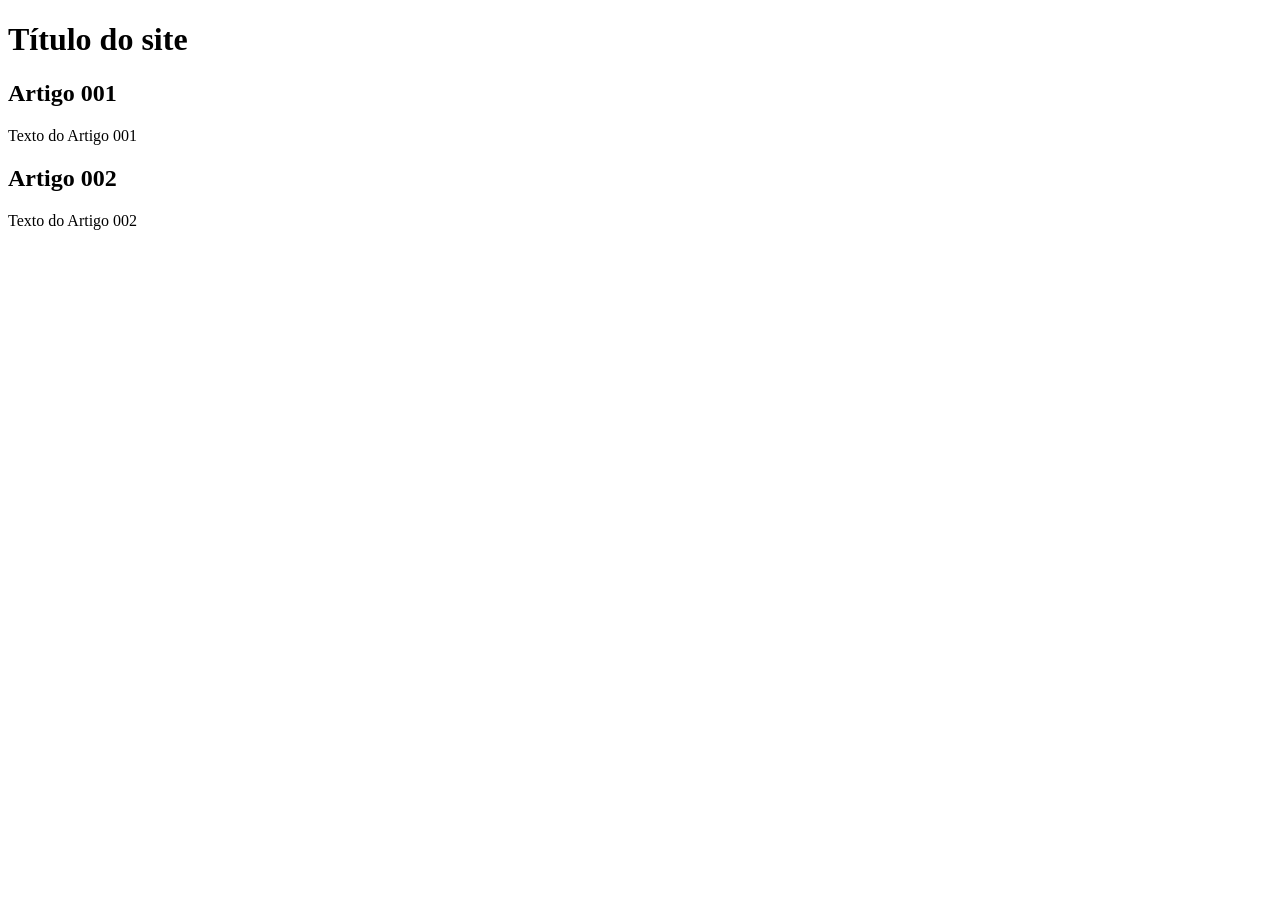
==== index.html @ 765678c0 "Add index" ====
<!DOCTYPE html>
<html lang="pt-br">
<head>
    <meta charset="UTF-8">
    <meta http-equiv="X-UA-Compatible" content="IE=edge">
    <meta name="viewport" content="width=device-width, initial-scale=1.0">
    <title>Título do site</title>
</head>
<body>
    <main>
        <header>
            <h1>Título do site</h1>
        </header>
        <article>
            <h2>Artigo 001</h2>
            <p>Texto do Artigo 001</p>
        </article>
        <article>
            <h2>Artigo 002</h2>
            <p>Texto do Artigo 002</p>
        </article>
    </main>
</body>
</html>
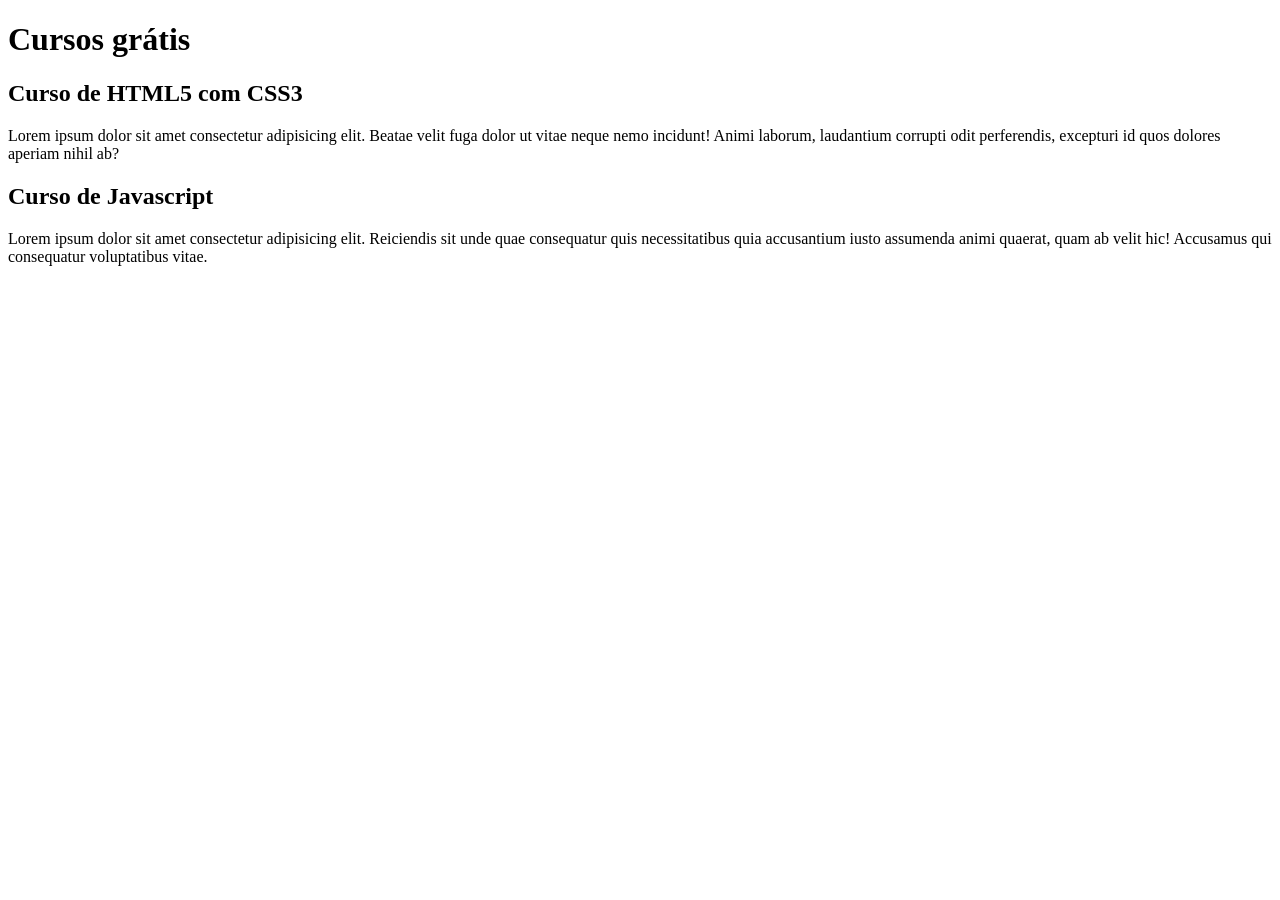
==== commit 299e02a8: "Começo de escrita do conteúdo" ====
--- a/index.html
+++ b/index.html
@@ -9,15 +9,15 @@
 <body>
     <main>
         <header>
-            <h1>Título do site</h1>
+            <h1>Cursos grátis</h1>
         </header>
         <article>
-            <h2>Artigo 001</h2>
-            <p>Texto do Artigo 001</p>
+            <h2>Curso de HTML5 com CSS3</h2>
+            <p>Lorem ipsum dolor sit amet consectetur adipisicing elit. Beatae velit fuga dolor ut vitae neque nemo incidunt! Animi laborum, laudantium corrupti odit perferendis, excepturi id quos dolores aperiam nihil ab?</p>
         </article>
         <article>
-            <h2>Artigo 002</h2>
-            <p>Texto do Artigo 002</p>
+            <h2>Curso de Javascript</h2>
+            <p>Lorem ipsum dolor sit amet consectetur adipisicing elit. Reiciendis sit unde quae consequatur quis necessitatibus quia accusantium iusto assumenda animi quaerat, quam ab velit hic! Accusamus qui consequatur voluptatibus vitae.</p>
         </article>
     </main>
 </body>
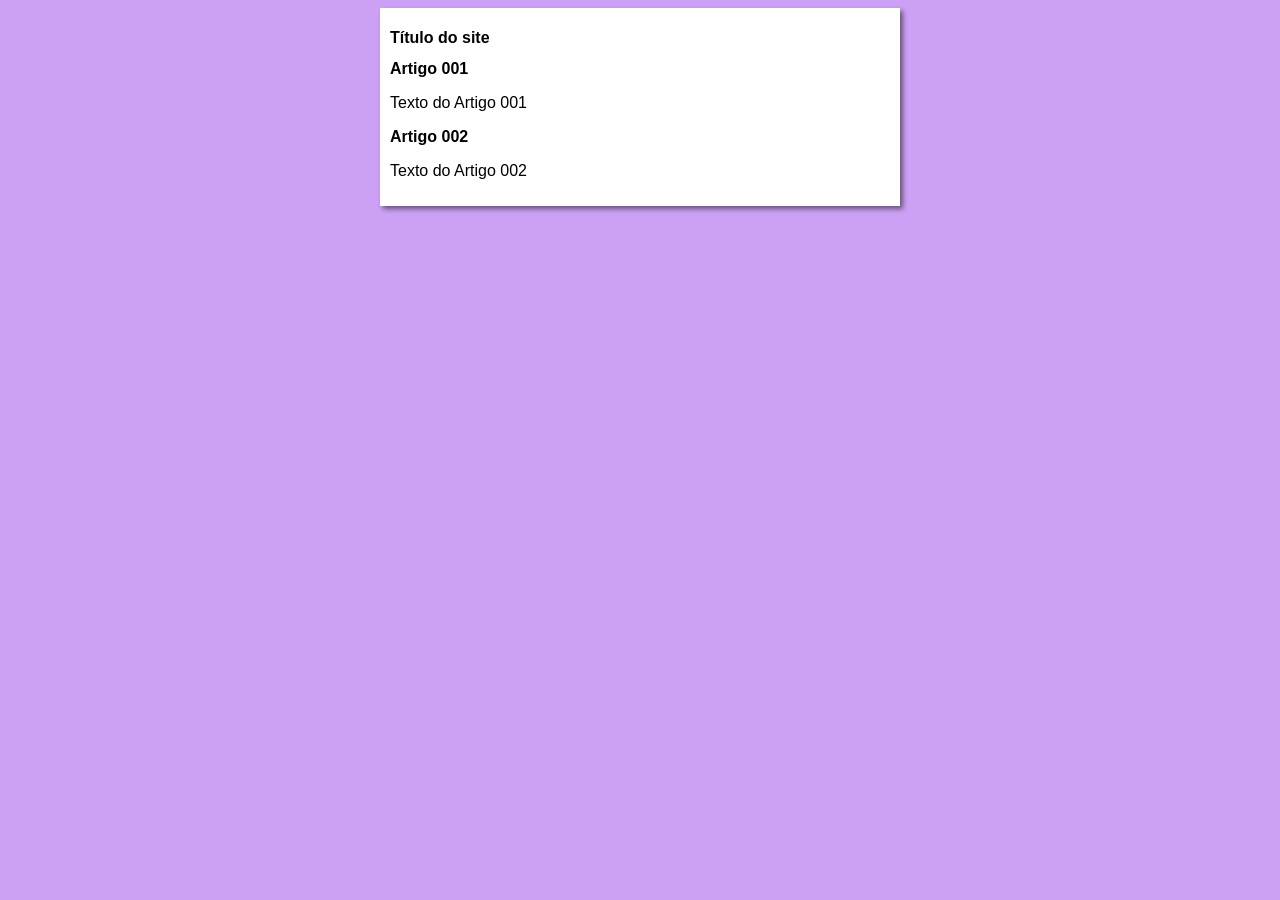
==== commit 57afc067: "Início do design" ====
--- a/index.html
+++ b/index.html
@@ -5,19 +5,20 @@
     <meta http-equiv="X-UA-Compatible" content="IE=edge">
     <meta name="viewport" content="width=device-width, initial-scale=1.0">
     <title>Título do site</title>
+    <link rel="stylesheet" href="estilos/style.css">
 </head>
 <body>
     <main>
         <header>
-            <h1>Cursos grátis</h1>
+            <h1>Título do site</h1>
         </header>
         <article>
-            <h2>Curso de HTML5 com CSS3</h2>
-            <p>Lorem ipsum dolor sit amet consectetur adipisicing elit. Beatae velit fuga dolor ut vitae neque nemo incidunt! Animi laborum, laudantium corrupti odit perferendis, excepturi id quos dolores aperiam nihil ab?</p>
+            <h2>Artigo 001</h2>
+            <p>Texto do Artigo 001</p>
         </article>
         <article>
-            <h2>Curso de Javascript</h2>
-            <p>Lorem ipsum dolor sit amet consectetur adipisicing elit. Reiciendis sit unde quae consequatur quis necessitatibus quia accusantium iusto assumenda animi quaerat, quam ab velit hic! Accusamus qui consequatur voluptatibus vitae.</p>
+            <h2>Artigo 002</h2>
+            <p>Texto do Artigo 002</p>
         </article>
     </main>
 </body>
--- a/estilos/style.css
+++ b/estilos/style.css
@@ -0,0 +1,16 @@
+*{
+    font-family: Arial, Helvetica, sans-serif;
+    font-size: 16px;
+}
+
+body{
+    background-color: rgb(204, 161, 245);
+}
+
+main{
+    background-color: white;
+    width: 500px;
+    margin: auto;
+    padding: 10px;
+    box-shadow: 3px 3px 5px rgba(0, 0, 0, 0.493);
+}
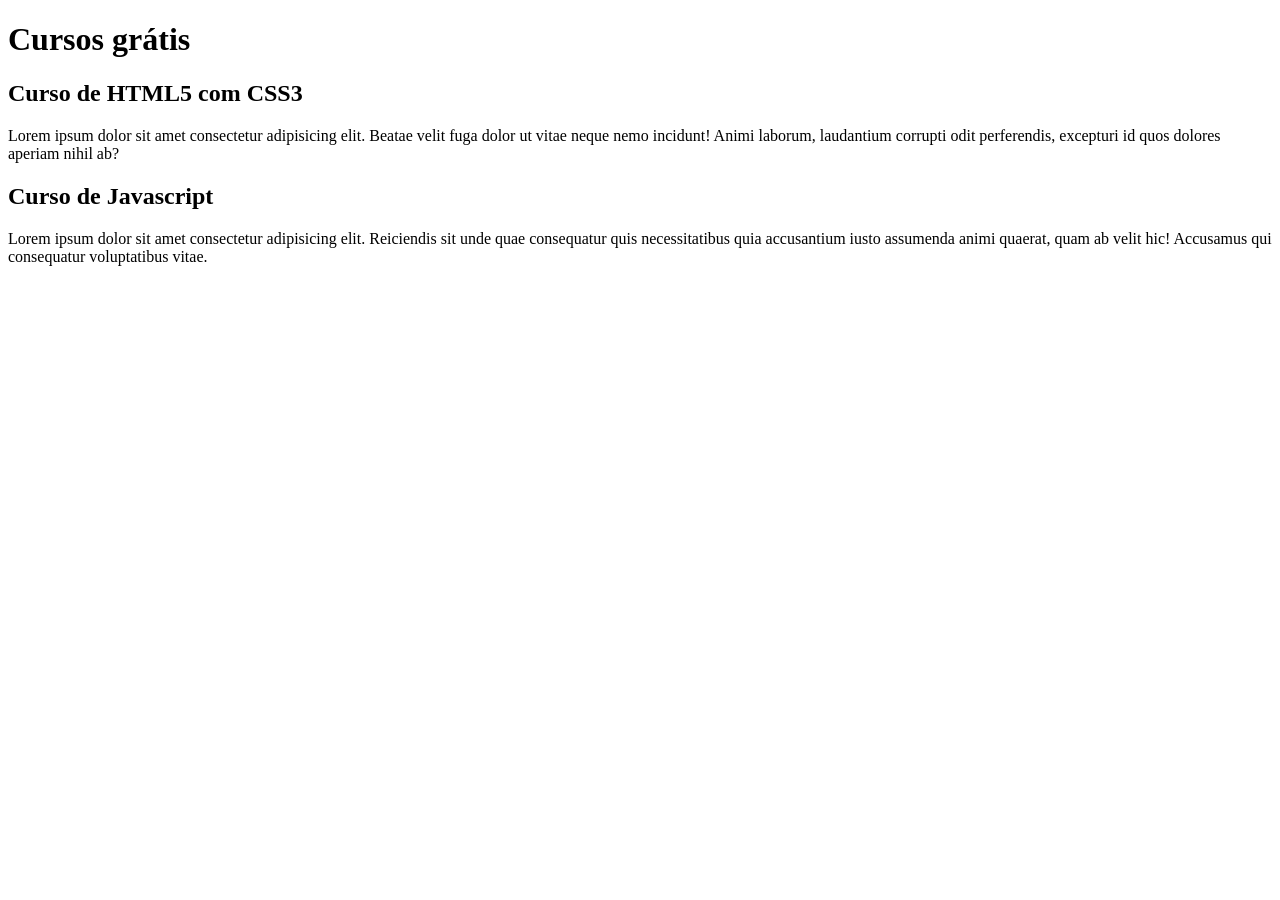
==== commit d7cc4136: "Update index.html" ====
--- a/index.html
+++ b/index.html
@@ -4,21 +4,20 @@
     <meta charset="UTF-8">
     <meta http-equiv="X-UA-Compatible" content="IE=edge">
     <meta name="viewport" content="width=device-width, initial-scale=1.0">
-    <title>Título do site</title>
-    <link rel="stylesheet" href="estilos/style.css">
+    <title>Site CursoeVídeo</title>
 </head>
 <body>
     <main>
         <header>
-            <h1>Título do site</h1>
+            <h1>Cursos grátis</h1>
         </header>
         <article>
-            <h2>Artigo 001</h2>
-            <p>Texto do Artigo 001</p>
+            <h2>Curso de HTML5 com CSS3</h2>
+            <p>Lorem ipsum dolor sit amet consectetur adipisicing elit. Beatae velit fuga dolor ut vitae neque nemo incidunt! Animi laborum, laudantium corrupti odit perferendis, excepturi id quos dolores aperiam nihil ab?</p>
         </article>
         <article>
-            <h2>Artigo 002</h2>
-            <p>Texto do Artigo 002</p>
+            <h2>Curso de Javascript</h2>
+            <p>Lorem ipsum dolor sit amet consectetur adipisicing elit. Reiciendis sit unde quae consequatur quis necessitatibus quia accusantium iusto assumenda animi quaerat, quam ab velit hic! Accusamus qui consequatur voluptatibus vitae.</p>
         </article>
     </main>
 </body>
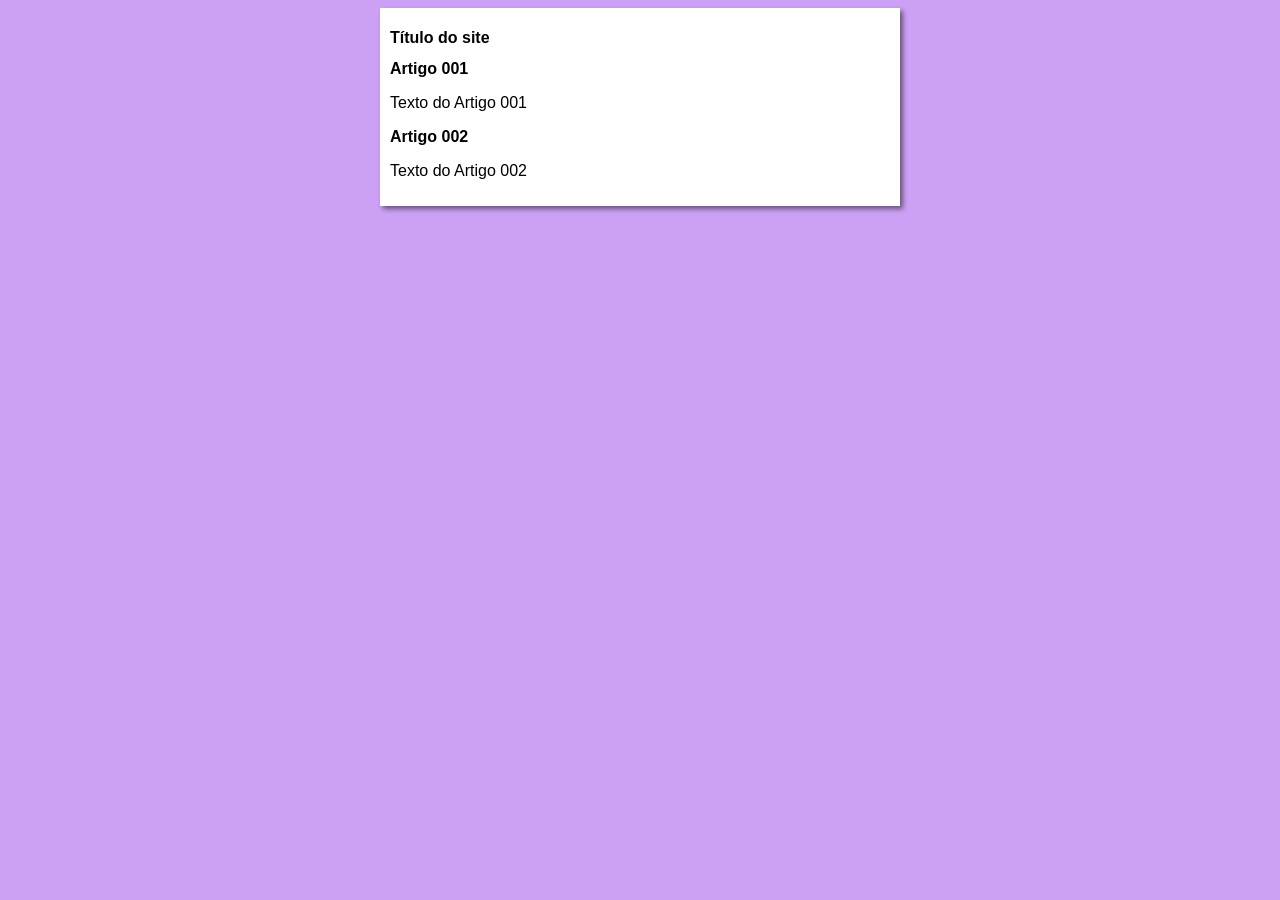
==== commit 2880213c: "Update index.html" ====
--- a/index.html
+++ b/index.html
@@ -4,20 +4,21 @@
     <meta charset="UTF-8">
     <meta http-equiv="X-UA-Compatible" content="IE=edge">
     <meta name="viewport" content="width=device-width, initial-scale=1.0">
-    <title>Site CursoeVídeo</title>
+    <title>Curso em Vídeo</title>
+    <link rel="stylesheet" href="estilos/style.css">
 </head>
 <body>
     <main>
         <header>
-            <h1>Cursos grátis</h1>
+            <h1>Título do site</h1>
         </header>
         <article>
-            <h2>Curso de HTML5 com CSS3</h2>
-            <p>Lorem ipsum dolor sit amet consectetur adipisicing elit. Beatae velit fuga dolor ut vitae neque nemo incidunt! Animi laborum, laudantium corrupti odit perferendis, excepturi id quos dolores aperiam nihil ab?</p>
+            <h2>Artigo 001</h2>
+            <p>Texto do Artigo 001</p>
         </article>
         <article>
-            <h2>Curso de Javascript</h2>
-            <p>Lorem ipsum dolor sit amet consectetur adipisicing elit. Reiciendis sit unde quae consequatur quis necessitatibus quia accusantium iusto assumenda animi quaerat, quam ab velit hic! Accusamus qui consequatur voluptatibus vitae.</p>
+            <h2>Artigo 002</h2>
+            <p>Texto do Artigo 002</p>
         </article>
     </main>
 </body>
--- a/estilos/style.css
+++ b/estilos/style.css
@@ -0,0 +1,16 @@
+*{
+    font-family: Arial, Helvetica, sans-serif;
+    font-size: 16px;
+}
+
+body{
+    background-color: rgb(204, 161, 245);
+}
+
+main{
+    background-color: white;
+    width: 500px;
+    margin: auto;
+    padding: 10px;
+    box-shadow: 3px 3px 5px rgba(0, 0, 0, 0.493);
+}
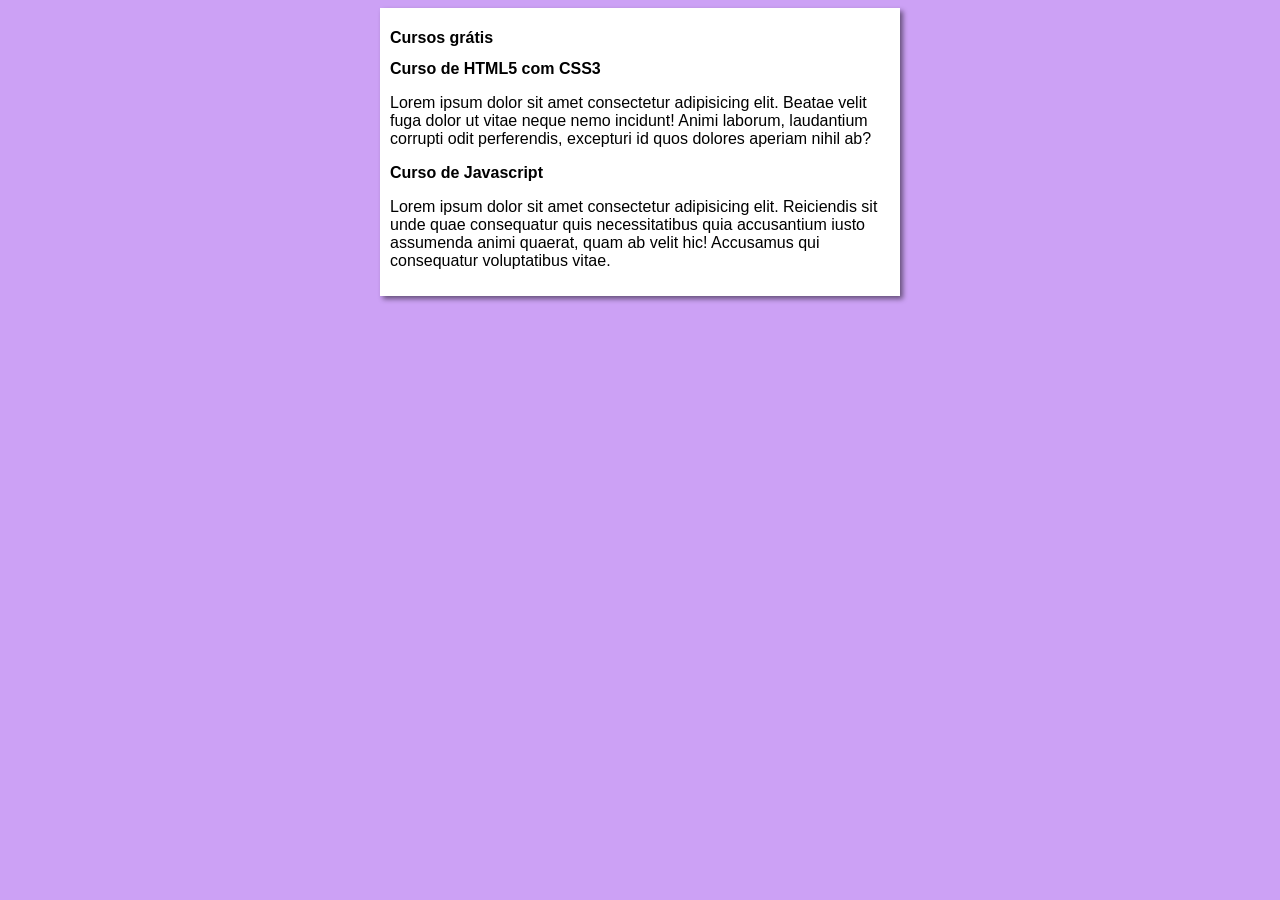
==== commit 6d5c2971: "Merge branch 'design'" ====
--- a/index.html
+++ b/index.html
@@ -10,15 +10,15 @@
 <body>
     <main>
         <header>
-            <h1>Título do site</h1>
+            <h1>Cursos grátis</h1>
         </header>
         <article>
-            <h2>Artigo 001</h2>
-            <p>Texto do Artigo 001</p>
+            <h2>Curso de HTML5 com CSS3</h2>
+            <p>Lorem ipsum dolor sit amet consectetur adipisicing elit. Beatae velit fuga dolor ut vitae neque nemo incidunt! Animi laborum, laudantium corrupti odit perferendis, excepturi id quos dolores aperiam nihil ab?</p>
         </article>
         <article>
-            <h2>Artigo 002</h2>
-            <p>Texto do Artigo 002</p>
+            <h2>Curso de Javascript</h2>
+            <p>Lorem ipsum dolor sit amet consectetur adipisicing elit. Reiciendis sit unde quae consequatur quis necessitatibus quia accusantium iusto assumenda animi quaerat, quam ab velit hic! Accusamus qui consequatur voluptatibus vitae.</p>
         </article>
     </main>
 </body>
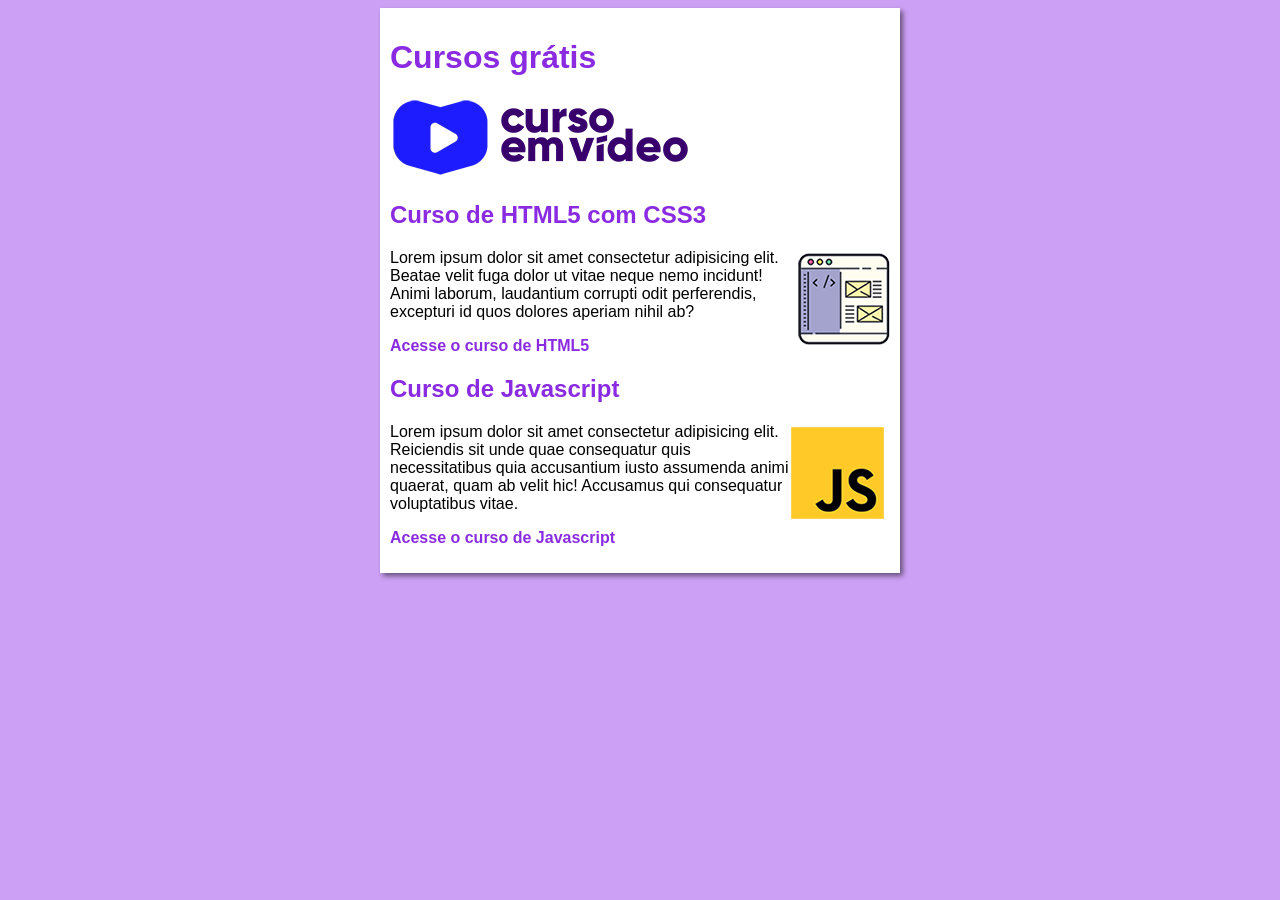
==== commit 05b152cf: "update do site" ====
--- a/index.html
+++ b/index.html
@@ -11,14 +11,19 @@
     <main>
         <header>
             <h1>Cursos grátis</h1>
+            <img src="imagens/curso-em-video-cor.png" alt="Curso em vídeo">
         </header>
         <article>
             <h2>Curso de HTML5 com CSS3</h2>
+            <img class="lado"  src="imagens/curso-html-css.png" alt="Curso de HTML">
             <p>Lorem ipsum dolor sit amet consectetur adipisicing elit. Beatae velit fuga dolor ut vitae neque nemo incidunt! Animi laborum, laudantium corrupti odit perferendis, excepturi id quos dolores aperiam nihil ab?</p>
+            <p><a href="curso-html.html">Acesse o curso de HTML5</a></p>
         </article>
         <article>
             <h2>Curso de Javascript</h2>
+            <img class="lado" src="imagens/curso-javascript.png" alt="Curso de Javascript">
             <p>Lorem ipsum dolor sit amet consectetur adipisicing elit. Reiciendis sit unde quae consequatur quis necessitatibus quia accusantium iusto assumenda animi quaerat, quam ab velit hic! Accusamus qui consequatur voluptatibus vitae.</p>
+            <p><a href="curso-js.html">Acesse o curso de Javascript</a></p>
         </article>
     </main>
 </body>
--- a/estilos/style.css
+++ b/estilos/style.css
@@ -13,4 +13,28 @@
     margin: auto;
     padding: 10px;
     box-shadow: 3px 3px 5px rgba(0, 0, 0, 0.493);
+}
+
+h1 {
+    font-size: 2em;
+    color: blueviolet;
+}
+
+h2 {
+    font-size: 1.5em;
+    color: blueviolet;
+}
+
+img.lado{
+    float: right;
+}
+a{
+    text-decoration: none;
+    font-weight: bold;
+    color: blueviolet;
+}
+
+a:hover{
+    text-decoration: underline;
+    color: blue;
 }
